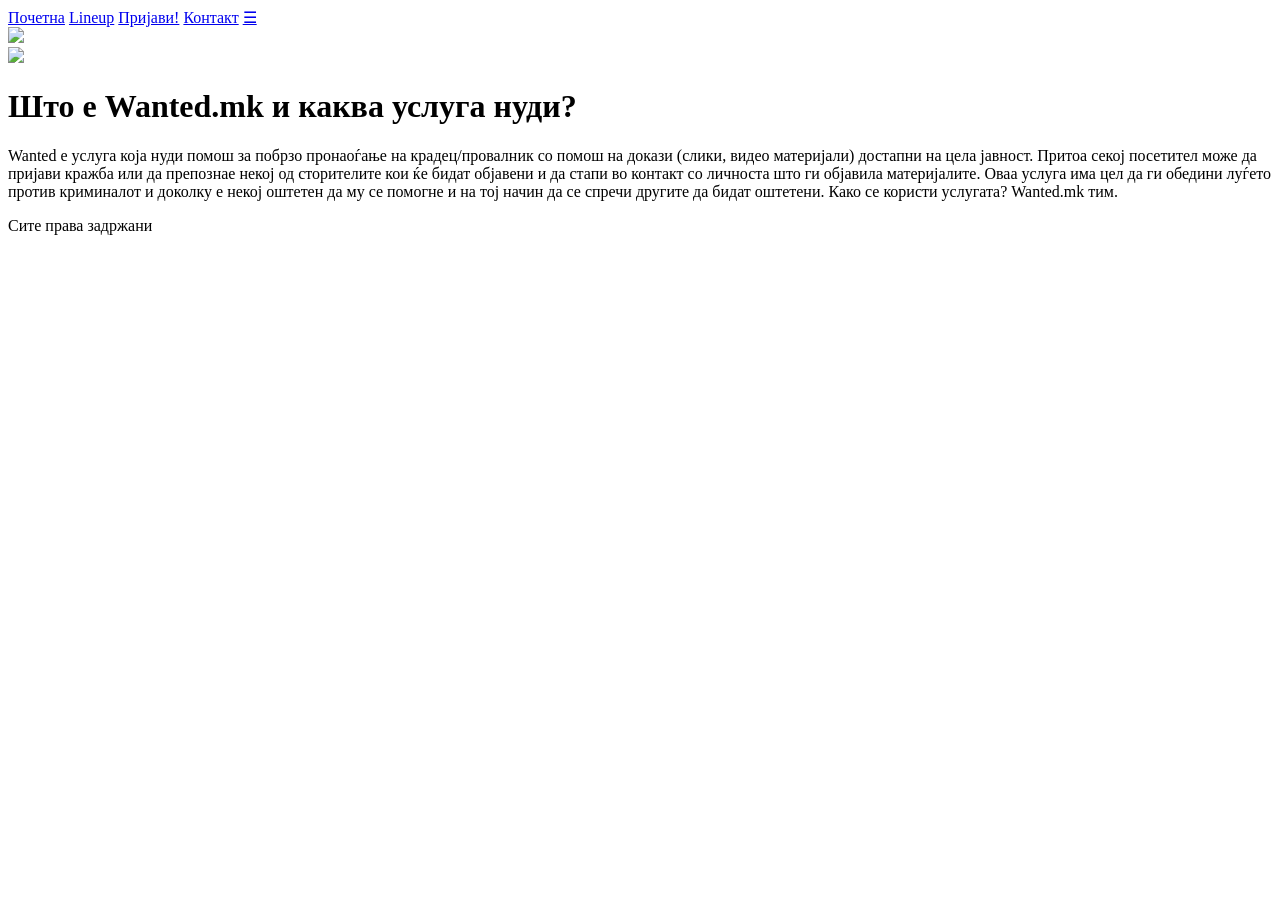
==== templates/index.html @ 976010fb "Another Update" ====
<!--
   index.html
   
   Copyright 2018 Unknown <pikachu@ArchLinux>
   
   This program is free software; you can redistribute it and/or modify
   it under the terms of the GNU General Public License as published by
   the Free Software Foundation; either version 2 of the License, or
   (at your option) any later version.
   
   This program is distributed in the hope that it will be useful,
   but WITHOUT ANY WARRANTY; without even the implied warranty of
   MERCHANTABILITY or FITNESS FOR A PARTICULAR PURPOSE.  See the
   GNU General Public License for more details.
   
   You should have received a copy of the GNU General Public License
   along with this program; if not, write to the Free Software
   Foundation, Inc., 51 Franklin Street, Fifth Floor, Boston,
   MA 02110-1301, USA.
   
   
-->

<!DOCTYPE html PUBLIC "-//W3C//DTD XHTML 1.0 Strict//EN"
	"http://www.w3.org/TR/xhtml1/DTD/xhtml1-strict.dtd">
<html xmlns="http://www.w3.org/1999/xhtml" xml:lang="en" lang="en">

<head>
	<title>Wanted.mk</title>
	<meta http-equiv="content-type" content="text/html;charset=utf-8" />
	<meta name="generator" content="Geany 1.32" />
	
	<link href="https://fonts.googleapis.com/css?family=Open+Sans" rel="stylesheet">
	<script src="./script/meni.js"></script>
	<link rel="stylesheet" type="text/css" href="./style.css">
	<meta name="viewport" content="width=device-width, initial-scale=1.0">
</head>

<body>
	<header>
        <div style="width: 100vw">
		<div class="topnav" id="myTopnav">
			<a href="./index.html">Почетна</a>
			<a href="./lineup.html">Lineup</a>
			<a href="./report.html">Пријави!</a>
			<a href="./contact.html">Контакт</a>
			<a href="javascript:void(0);" class="icon" onclick="meni()">&#9776;</a>
		</div>
		<img src="./img/baner.png" >
        </div> 
	</header>
	<main>
		<div class="advertising">
			<img src="./img/advertise.png">
		</div>
		<h1>Што е Wanted.mk и каква услуга нуди?</h1>
		<p>Wanted е услуга која нуди помош за побрзо пронаоѓање на крадец/провалник со помош на докази (слики, видео материјали) достапни на цела јавност. Притоа секој посетител може да пријави кражба или да препознае некој од сторителите кои ќе бидат објавени и да стапи во контакт со личноста што ги објавила материјалите. Оваа услуга има цел да ги обедини луѓето против криминалот и доколку е некој оштетен да му се помогне и на тој начин да се спречи другите да бидат оштетени.
Како се користи услугата?
Wanted.mk тим.</p>
	</main>
	<footer>
		<p>Сите права задржани</p>
	</footer>
</body>
</html>
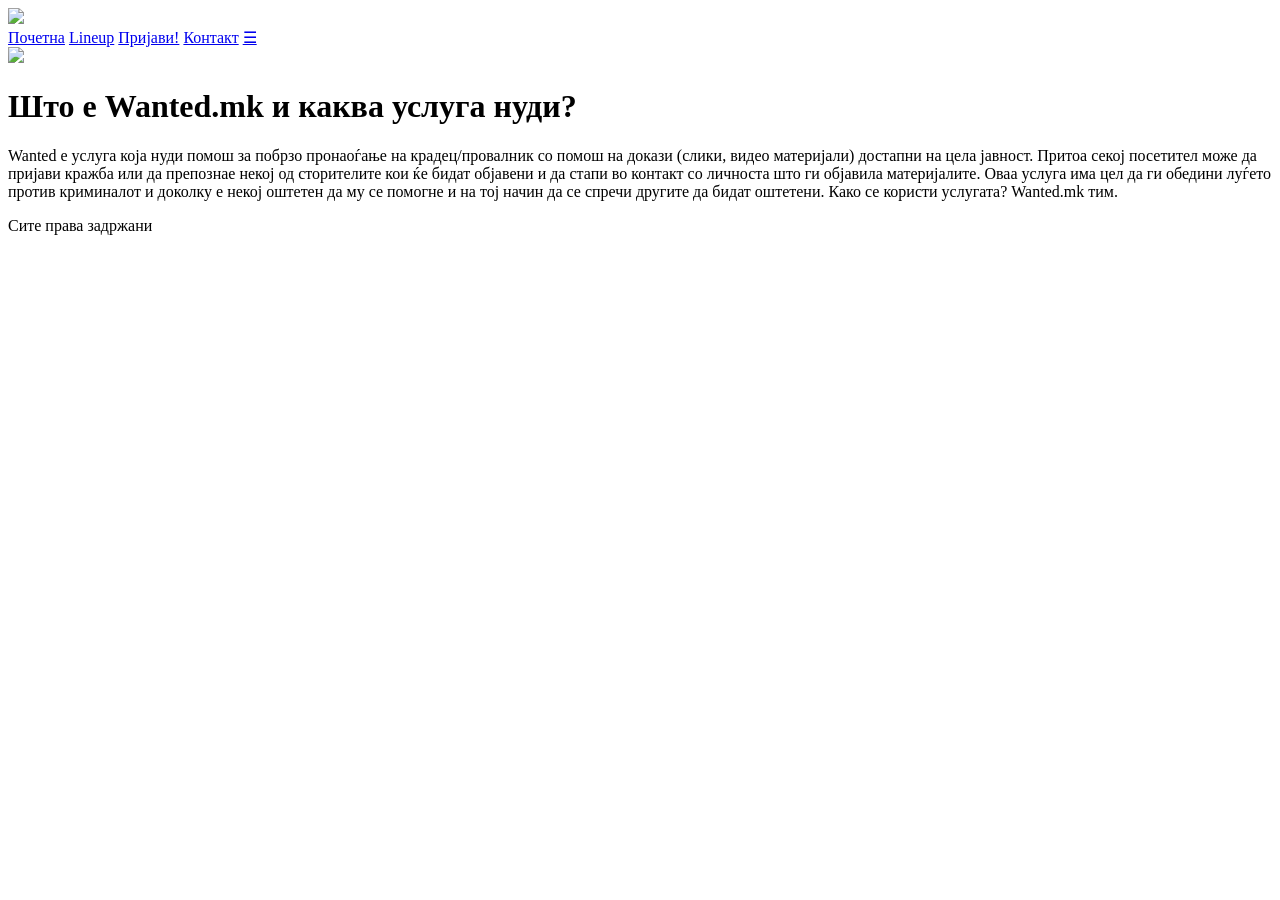
==== commit 591d1eb2: "Update" ====
--- a/templates/index.html
+++ b/templates/index.html
@@ -38,7 +38,9 @@
 
 <body>
 	<header>
-        <div style="width: 100vw">
+        <div style="width: 100%;">
+
+		<img src="./img/baner.png" >
 		<div class="topnav" id="myTopnav">
 			<a href="./index.html">Почетна</a>
 			<a href="./lineup.html">Lineup</a>
@@ -46,7 +48,6 @@
 			<a href="./contact.html">Контакт</a>
 			<a href="javascript:void(0);" class="icon" onclick="meni()">&#9776;</a>
 		</div>
-		<img src="./img/baner.png" >
         </div> 
 	</header>
 	<main>
